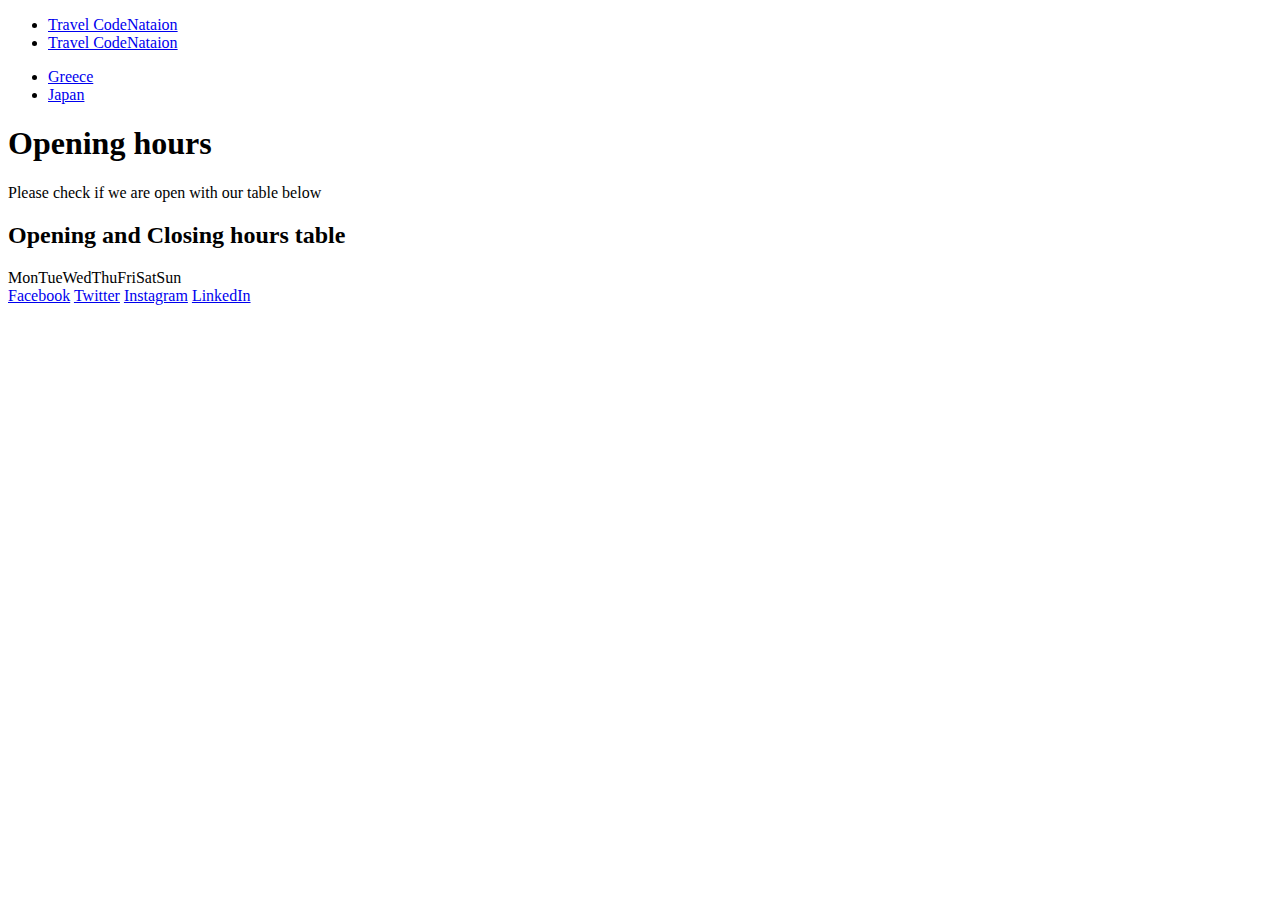
==== About-Page.html @ 58107b5c "Added customer quotes and reviews index html css created." ====
<!DOCTYPE html>
<html lang="en">
<head>
    <meta charset="UTF-8">
    <meta http-equiv="X-UA-Compatible" content="IE=edge">
    <meta name="viewport" content="width=device-width, initial-scale=1.0">
    <title>About Us</title>
    <link rel="stylesheet" href="About-Page.css">
</head>
<body>
    <section>
    <nav class="nav-container">
        <ul class="nav-left">
            <li><a href="index.html">Travel CodeNataion</a></li>
            <li><a href="About-Page.html">Travel CodeNataion</a></li>
        </ul>
        <ul class="nav-right">
            <li><a href="Second-Page-Greece.html">Greece</a></li>
            <li><a href="Third-Page-Japan.html">Japan</a></li>
        </ul>
    </nav>
    </section>
    <section>
        <h1>Opening hours</h1>
        <p>Please check if we are open with our table below</p>
    </section>
    <main>
        <h2>Opening and Closing hours table</h2>
            <table>
                <tr>Mon</tr>
                <tr>Tue</tr>
                <tr>Wed</tr>
                <tr>Thu</tr>
                <tr>Fri</tr>
                <tr>Sat</tr>
                <tr>Sun</tr>
            </table>
    </main>
    <footer>
        <a href="#">Facebook</a>
        <a href="#">Twitter</a>
        <a href="#">Instagram</a>
        <a href="#">LinkedIn</a>
    </footer>
</body>
</html>
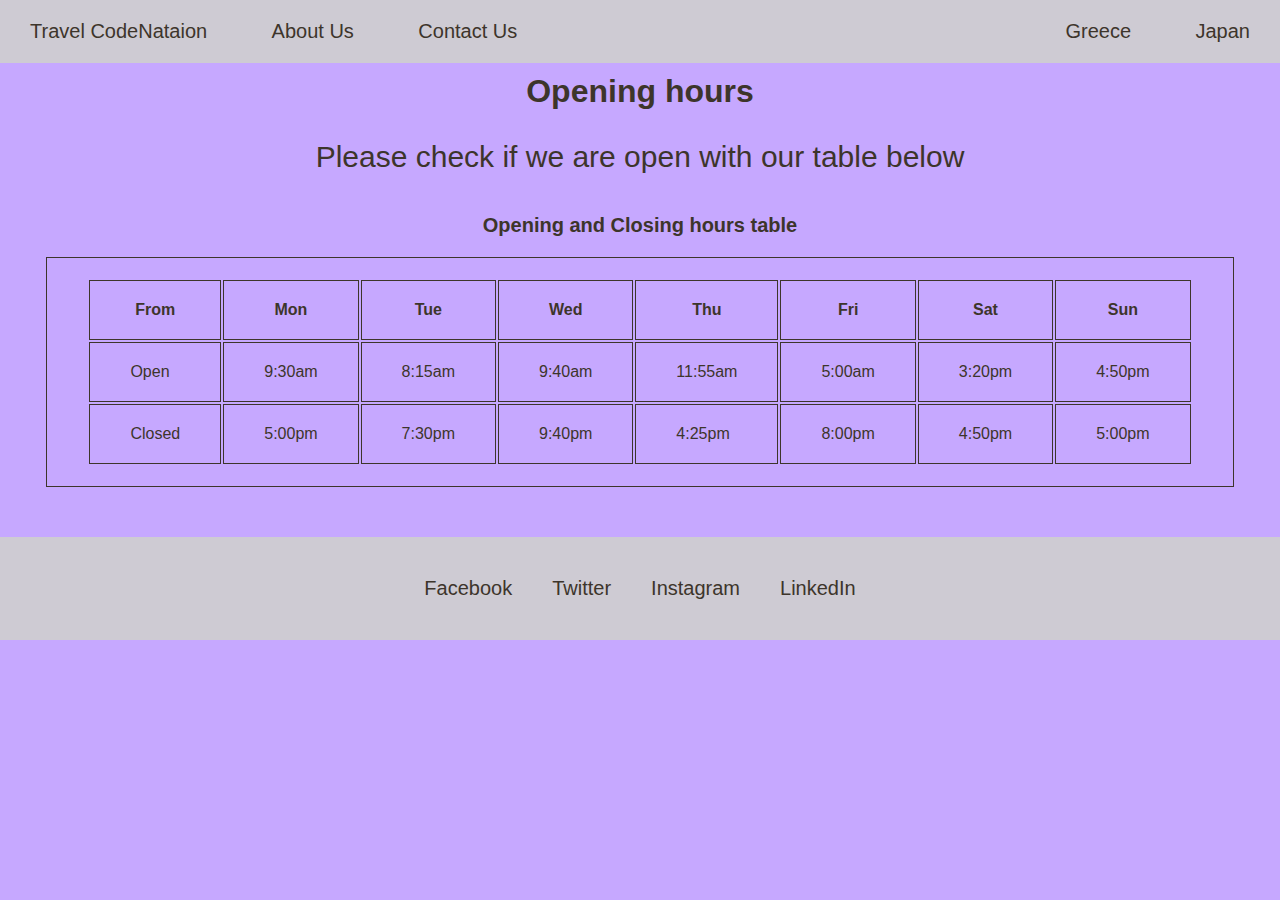
==== commit 49541da6: "Added form" ====
--- a/About-Page.html
+++ b/About-Page.html
@@ -5,14 +5,15 @@
     <meta http-equiv="X-UA-Compatible" content="IE=edge">
     <meta name="viewport" content="width=device-width, initial-scale=1.0">
     <title>About Us</title>
-    <link rel="stylesheet" href="About-Page.css">
+    <link rel="stylesheet" href="About-Page.css"/>
 </head>
 <body>
     <section>
     <nav class="nav-container">
         <ul class="nav-left">
             <li><a href="index.html">Travel CodeNataion</a></li>
-            <li><a href="About-Page.html">Travel CodeNataion</a></li>
+            <li><a href="About-Page.html">About Us</a></li>
+            <li><a href="Contact-Page.html">Contact Us</a></li>
         </ul>
         <ul class="nav-right">
             <li><a href="Second-Page-Greece.html">Greece</a></li>
@@ -26,14 +27,37 @@
     </section>
     <main>
         <h2>Opening and Closing hours table</h2>
-            <table>
-                <tr>Mon</tr>
-                <tr>Tue</tr>
-                <tr>Wed</tr>
-                <tr>Thu</tr>
-                <tr>Fri</tr>
-                <tr>Sat</tr>
-                <tr>Sun</tr>
+            <table class="table_container">
+                <tr>
+                    <th>From</th>
+                    <th>Mon</th>
+                    <th>Tue</th>
+                    <th>Wed</th>
+                    <th>Thu</th>
+                    <th>Fri</th>
+                    <th>Sat</th>
+                    <th>Sun</th>
+                </tr>
+                <tr>
+                    <td>Open</td>
+                    <td>9:30am</td>
+                    <td>8:15am</td>
+                    <td>9:40am</td>
+                    <td>11:55am</td>
+                    <td>5:00am</td>
+                    <td>3:20pm</td>
+                    <td>4:50pm</td>
+                </tr>
+                <tr>
+                    <td>Closed</td>
+                    <td>5:00pm</td>
+                    <td>7:30pm</td>
+                    <td>9:40pm</td>
+                    <td>4:25pm</td>
+                    <td>8:00pm</td>
+                    <td>4:50pm</td>
+                    <td>5:00pm</td>
+                </tr>
             </table>
     </main>
     <footer>
--- a/About-Page.css
+++ b/About-Page.css
@@ -0,0 +1,95 @@
+*{
+    background-color: #C6A8FF;
+    box-sizing: border-box;
+    margin: 0;
+    padding: 0;
+    color: chocolate;
+    font-family: 'Gill Sans', 'Gill Sans MT', Calibri, 'Trebuchet MS', sans-serif;
+}
+
+.nav-container{
+    display: flex;
+    flex-wrap: wrap;
+    color: #3D352B;
+    background-color: #CECBD3;
+    justify-content: space-between;
+}
+
+.nav-left, .nav-right{
+    list-style-type: none;
+    color: #3D352B;
+    background-color: #CECBD3;
+    /* flex-flow: column wrap;
+    align-content: space-between; */
+}
+
+.nav-left li, .nav-right li{
+    display: inline-block;
+    color: #3D352B;
+    background-color: #CECBD3;
+}
+.nav-left li a, .nav-right li a{
+    display: block;    
+    padding: 20px 30px;
+    width: 100%;
+    height: 100%;
+    text-align: center;
+    color: #3D352B;
+    background-color: #CECBD3;
+    text-decoration: none;
+}
+
+h1{
+    font-size: 2rem;
+    color: #3D352B;
+    background-color: #C6A8FF;
+    /* margin: 40px 10px; */
+    text-align: center;
+    padding: 10px;
+
+}
+
+p{
+    background-color: #C6A8FF;
+    font-size: 30px;
+    text-align: center;
+    color: #3d352b;
+    /* background-color: #3d352b; */
+    margin: 10px;
+    padding: 10px;
+}
+
+.table_container{
+    margin-left: auto;
+    margin-right: auto;
+    margin-bottom: 50px;
+}
+
+h2{
+    font-size: 20px;
+    text-align: center;
+    padding: 20px;
+    color: #3D352B;
+    background-color: #C6A8FF;
+}
+
+table, th, td{
+    border: 1px solid #3D352B;
+    padding: 20px 40px;
+    color: #3D352B;
+    background-color: C6A8FF;
+    vertical-align: middle;
+}
+
+footer, a{
+    text-decoration: none;
+    display: flex;
+    flex-wrap: wrap;
+    justify-content: center;
+    align-items: center;
+    align-content: space-around;
+    color: #3D352B;
+    background-color: #CECBD3;
+    padding: 20px;
+    font-size: 20px;
+}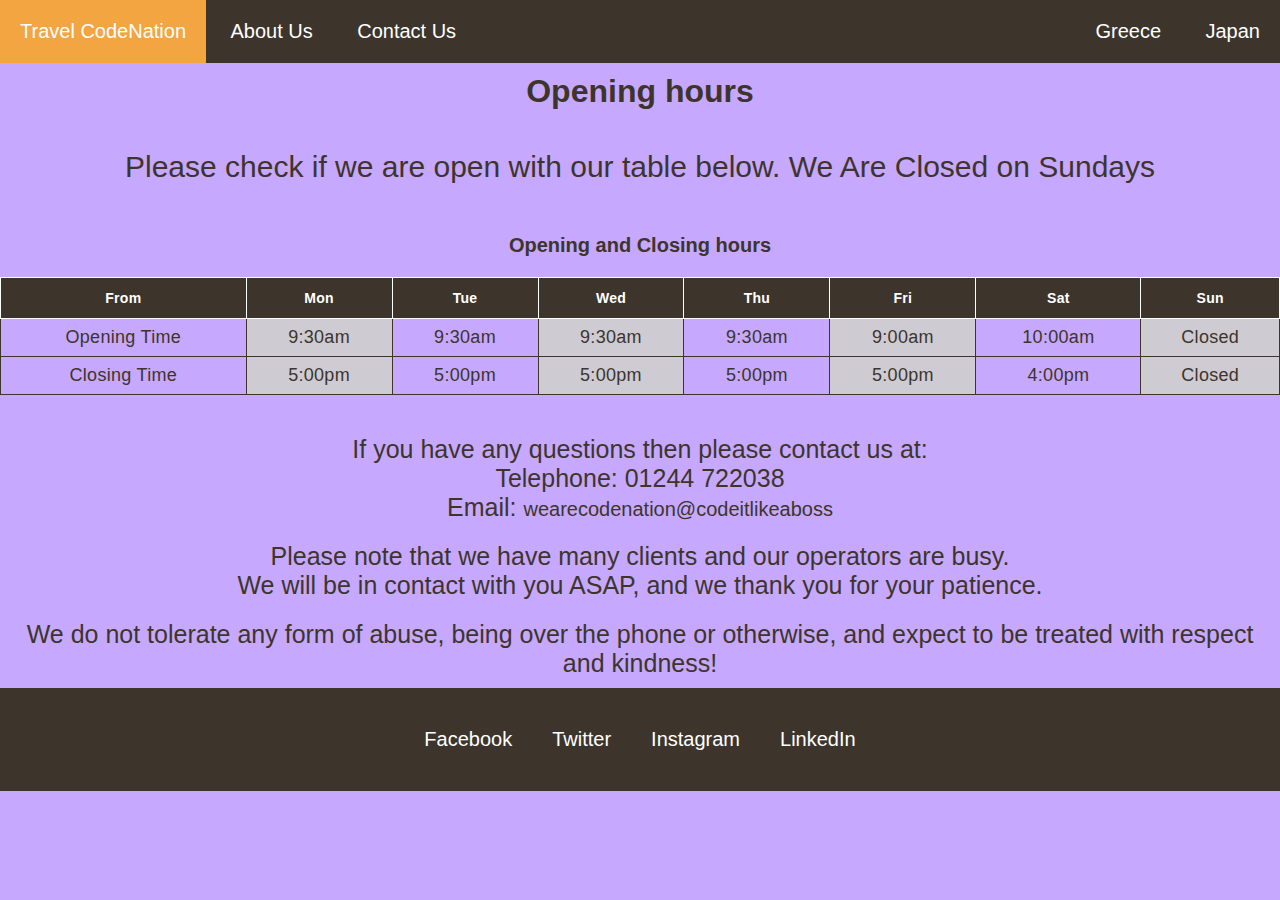
==== commit 24c7e549: "Added merged Anothonys all html and css adjustments READY FOR GITHUB" ====
--- a/About-Page.html
+++ b/About-Page.html
@@ -11,7 +11,7 @@
     <section>
     <nav class="nav-container">
         <ul class="nav-left">
-            <li><a href="index.html">Travel CodeNataion</a></li>
+            <li><a href="index.html">Travel CodeNation</a></li>
             <li><a href="About-Page.html">About Us</a></li>
             <li><a href="Contact-Page.html">Contact Us</a></li>
         </ul>
@@ -23,43 +23,56 @@
     </section>
     <section>
         <h1>Opening hours</h1>
-        <p>Please check if we are open with our table below</p>
+        <p>Please check if we are open with our table below. We Are Closed on Sundays</p>
     </section>
     <main>
-        <h2>Opening and Closing hours table</h2>
+        <h2>Opening and Closing hours</h2>
             <table class="table_container">
-                <tr>
-                    <th>From</th>
-                    <th>Mon</th>
-                    <th>Tue</th>
-                    <th>Wed</th>
-                    <th>Thu</th>
-                    <th>Fri</th>
-                    <th>Sat</th>
-                    <th>Sun</th>
-                </tr>
-                <tr>
-                    <td>Open</td>
-                    <td>9:30am</td>
-                    <td>8:15am</td>
-                    <td>9:40am</td>
-                    <td>11:55am</td>
-                    <td>5:00am</td>
-                    <td>3:20pm</td>
-                    <td>4:50pm</td>
-                </tr>
-                <tr>
-                    <td>Closed</td>
-                    <td>5:00pm</td>
-                    <td>7:30pm</td>
-                    <td>9:40pm</td>
-                    <td>4:25pm</td>
-                    <td>8:00pm</td>
-                    <td>4:50pm</td>
-                    <td>5:00pm</td>
-                </tr>
+                <thead>
+                    <tr>
+                        <th>From</th>
+                        <th>Mon</th>
+                        <th>Tue</th>
+                        <th>Wed</th>
+                        <th>Thu</th>
+                        <th>Fri</th>
+                        <th>Sat</th>
+                        <th>Sun</th>
+                    </tr>
+                </thead>
+                <tbody>
+                    <tr>
+                        <td>Opening Time</td>
+                        <td>9:30am</td>
+                        <td>9:30am</td>
+                        <td>9:30am</td>
+                        <td>9:30am</td>
+                        <td>9:00am</td>
+                        <td>10:00am</td>
+                        <td>Closed</td>
+                    </tr>
+                    <tr>
+                        <td>Closing Time</td>
+                        <td>5:00pm</td>
+                        <td>5:00pm</td>
+                        <td>5:00pm</td>
+                        <td>5:00pm</td>
+                        <td>5:00pm</td>
+                        <td>4:00pm</td>
+                        <td>Closed</td>
+                    </tr>
+                </tbody>
             </table>
     </main>
+    <section>
+
+        <p class="info">If you have any questions then please contact us at:<br> Telephone: 01244 722038 <br> Email: <span class="emailaddr">wearecodenation@codeitlikeaboss</span><br>
+        
+        <p class="info">Please note that we have many clients and our operators are busy. <br> We will be in contact with you ASAP, and we thank you for your patience. </p>
+
+        <p class="info">We do not tolerate any form of abuse, being over the phone or otherwise, and expect to be treated with respect and kindness!</p>
+        
+    </section>
     <footer>
         <a href="#">Facebook</a>
         <a href="#">Twitter</a>
--- a/About-Page.css
+++ b/About-Page.css
@@ -10,15 +10,16 @@
 .nav-container{
     display: flex;
     flex-wrap: wrap;
-    color: #3D352B;
-    background-color: #CECBD3;
+    color: white;
+    background-color: #3D352B;
     justify-content: space-between;
 }
 
 .nav-left, .nav-right{
     list-style-type: none;
-    color: #3D352B;
-    background-color: #CECBD3;
+    color: white;
+    background-color: #3D352B;
+    text-align: center;
     /* flex-flow: column wrap;
     align-content: space-between; */
 }
@@ -28,15 +29,25 @@
     color: #3D352B;
     background-color: #CECBD3;
 }
+
 .nav-left li a, .nav-right li a{
     display: block;    
-    padding: 20px 30px;
+    /* padding: 20px 30px; */
+    justify-content: center;
     width: 100%;
     height: 100%;
     text-align: center;
-    color: #3D352B;
-    background-color: #CECBD3;
+    color: white;
+    background-color: #3D352B;
     text-decoration: none;
+}
+
+.nav-left li a:hover{
+    background-color: #F2A541;
+}    
+
+.nav-right li a:hover{
+    background-color: #F2A541;
 }
 
 h1{
@@ -46,23 +57,112 @@
     /* margin: 40px 10px; */
     text-align: center;
     padding: 10px;
-
 }
 
 p{
     background-color: #C6A8FF;
     font-size: 30px;
+    text-overflow: w;
     text-align: center;
     color: #3d352b;
     /* background-color: #3d352b; */
-    margin: 10px;
+    margin: 20px;
     padding: 10px;
 }
 
+.info{
+    margin: 0;
+    font-size: 25px;
+}
+
+.emailaddr{
+    word-wrap: break-word;
+    font-size: 20px;
+    color: #3D352B;
+}
+
+body{
+    margin: 0;
+    /* padding: 20px; */
+    font-family: sans-serif;
+} 
+
 .table_container{
+    width: 100%;
     margin-left: auto;
     margin-right: auto;
-    margin-bottom: 50px;
+    margin-bottom: 30px;
+    border-collapse: collapse;
+}
+
+.table_container thead tr th{
+    font-size: 14px;
+    font-weight: meduim;
+    letter-spacing: 0.3px;
+    color: white;
+    padding: 12px;
+    vertical-align: top;
+    border: 1px solid white;
+}
+
+.table_container tbody tr td{
+    font-size: large;
+    letter-spacing: 0.3px;
+    font-weight: 200;
+    color: #3D352B;
+    background-color: #C6A8FF;
+    padding: 8px;
+    text-align: center;
+    border: 1px solid #3D352B;
+}
+.table_container td, .table_container th{
+    padding:  12px 15px;
+    border: 1px solid #C6A8FF;
+    text-align: center;
+    font-size: 16px;
+}
+
+.table_container th{
+    background-color: #3D352B;
+    color: #C6A8FF;
+}
+
+.table_container tbody td:nth-child(even){
+    background-color: #CECBD3;
+}
+
+@media(max-width:630px){
+    .table_container thead{
+        display: none;
+    }
+
+    .table_container, .table_container tbody, .table_container tr, .table_container td{
+        display: block;
+        width: auto;
+    }
+
+    .table_container tr{
+        margin-bottom: 15px;
+    }
+
+    .table_container tbody tr td{
+        /* text-align: right; */
+        /* padding:10vmin; */
+        position: relative;
+    }
+
+    /* .table_container td::before{ */
+        /* content: attr(data-label);
+        position: absolute; */
+        /* left: 0; */
+        /* width: 50%; */
+        /* padding-left: 15px; */
+        /* font-size: 15px; */
+        /* font-weight: bold; */
+        /* text-align: middle;
+        font-size: 14px;
+        font-weight: 600; */
+    /* } */
 }
 
 h2{
@@ -75,10 +175,10 @@
 
 table, th, td{
     border: 1px solid #3D352B;
-    padding: 20px 40px;
+    /* padding: 20px 40px; */
     color: #3D352B;
     background-color: C6A8FF;
-    vertical-align: middle;
+    /* vertical-align: middle; */
 }
 
 footer, a{
@@ -88,8 +188,24 @@
     justify-content: center;
     align-items: center;
     align-content: space-around;
-    color: #3D352B;
-    background-color: #CECBD3;
+    color: white;
+    background-color: #3D352B;
     padding: 20px;
     font-size: 20px;
-}+}
+
+footer a:hover{
+    background-color: #F2A541;
+}
+
+@media only screen and (max-width: 600px){ 
+    /* *{
+        margin: 0;
+    } */
+    .nav-container, .nav-left, .nav-right{
+        contain: content;
+        /* flex-shrink: inherit; */
+        /* padding: 0;
+        margin: auto; */
+    }
+}
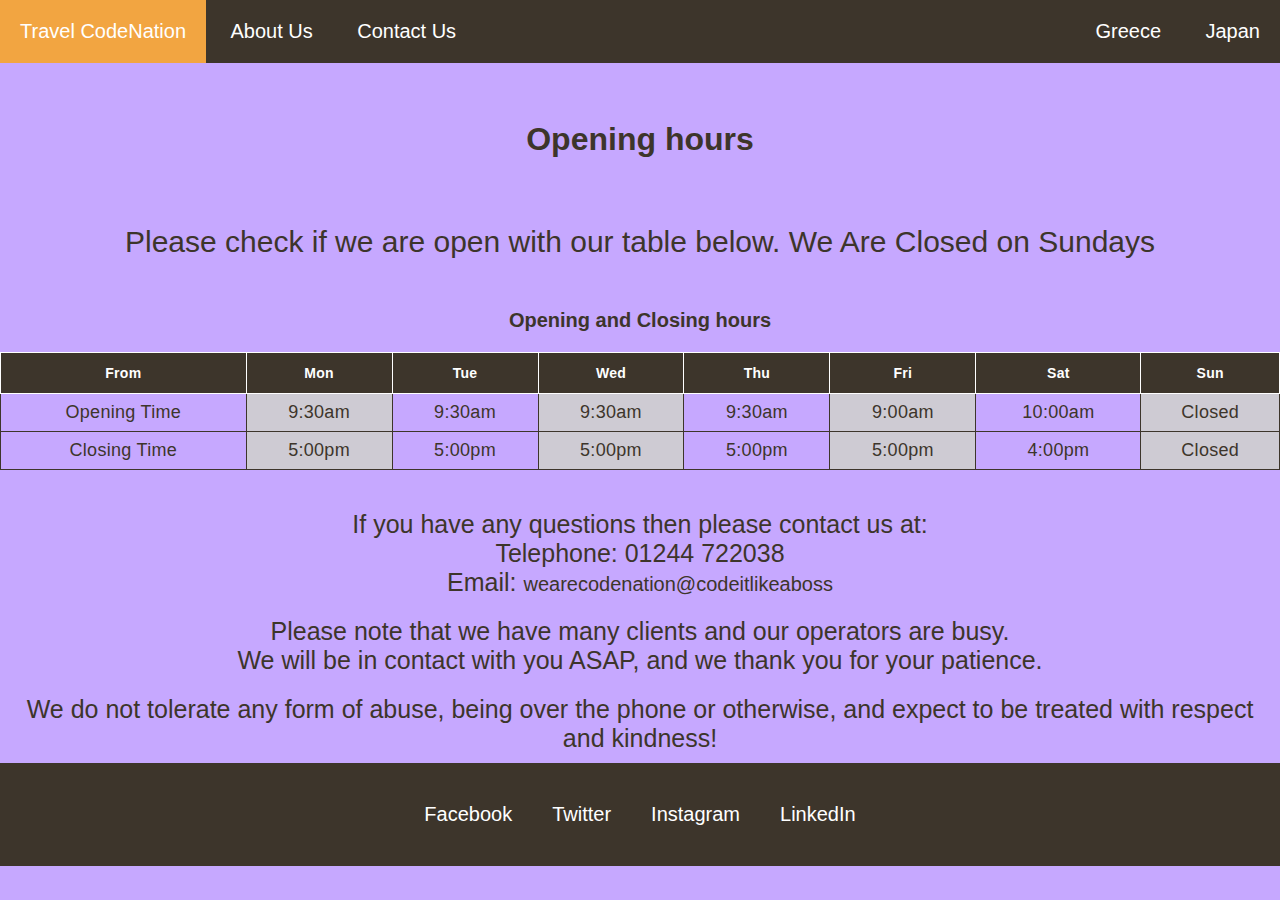
==== commit 3e1982e9: "Added validator touch ups" ====
--- a/About-Page.html
+++ b/About-Page.html
@@ -5,7 +5,7 @@
     <meta http-equiv="X-UA-Compatible" content="IE=edge">
     <meta name="viewport" content="width=device-width, initial-scale=1.0">
     <title>About Us</title>
-    <link rel="stylesheet" href="About-Page.css"/>
+    <link rel="stylesheet" href="About-Page.css">
 </head>
 <body>
     <section>
--- a/About-Page.css
+++ b/About-Page.css
@@ -20,8 +20,6 @@
     color: white;
     background-color: #3D352B;
     text-align: center;
-    /* flex-flow: column wrap;
-    align-content: space-between; */
 }
 
 .nav-left li, .nav-right li{
@@ -31,8 +29,7 @@
 }
 
 .nav-left li a, .nav-right li a{
-    display: block;    
-    /* padding: 20px 30px; */
+    display: block;
     justify-content: center;
     width: 100%;
     height: 100%;
@@ -54,9 +51,9 @@
     font-size: 2rem;
     color: #3D352B;
     background-color: #C6A8FF;
-    /* margin: 40px 10px; */
     text-align: center;
     padding: 10px;
+    margin: 5.3vh 0;
 }
 
 p{
@@ -65,7 +62,6 @@
     text-overflow: w;
     text-align: center;
     color: #3d352b;
-    /* background-color: #3d352b; */
     margin: 20px;
     padding: 10px;
 }
@@ -83,7 +79,6 @@
 
 body{
     margin: 0;
-    /* padding: 20px; */
     font-family: sans-serif;
 } 
 
@@ -146,23 +141,12 @@
     }
 
     .table_container tbody tr td{
-        /* text-align: right; */
-        /* padding:10vmin; */
         position: relative;
     }
 
-    /* .table_container td::before{ */
-        /* content: attr(data-label);
-        position: absolute; */
-        /* left: 0; */
-        /* width: 50%; */
-        /* padding-left: 15px; */
-        /* font-size: 15px; */
-        /* font-weight: bold; */
-        /* text-align: middle;
-        font-size: 14px;
-        font-weight: 600; */
-    /* } */
+    .table_container{
+        margin: 2px;
+    }
 }
 
 h2{
@@ -175,10 +159,8 @@
 
 table, th, td{
     border: 1px solid #3D352B;
-    /* padding: 20px 40px; */
     color: #3D352B;
     background-color: C6A8FF;
-    /* vertical-align: middle; */
 }
 
 footer, a{
@@ -199,13 +181,7 @@
 }
 
 @media only screen and (max-width: 600px){ 
-    /* *{
-        margin: 0;
-    } */
     .nav-container, .nav-left, .nav-right{
         contain: content;
-        /* flex-shrink: inherit; */
-        /* padding: 0;
-        margin: auto; */
     }
 }
